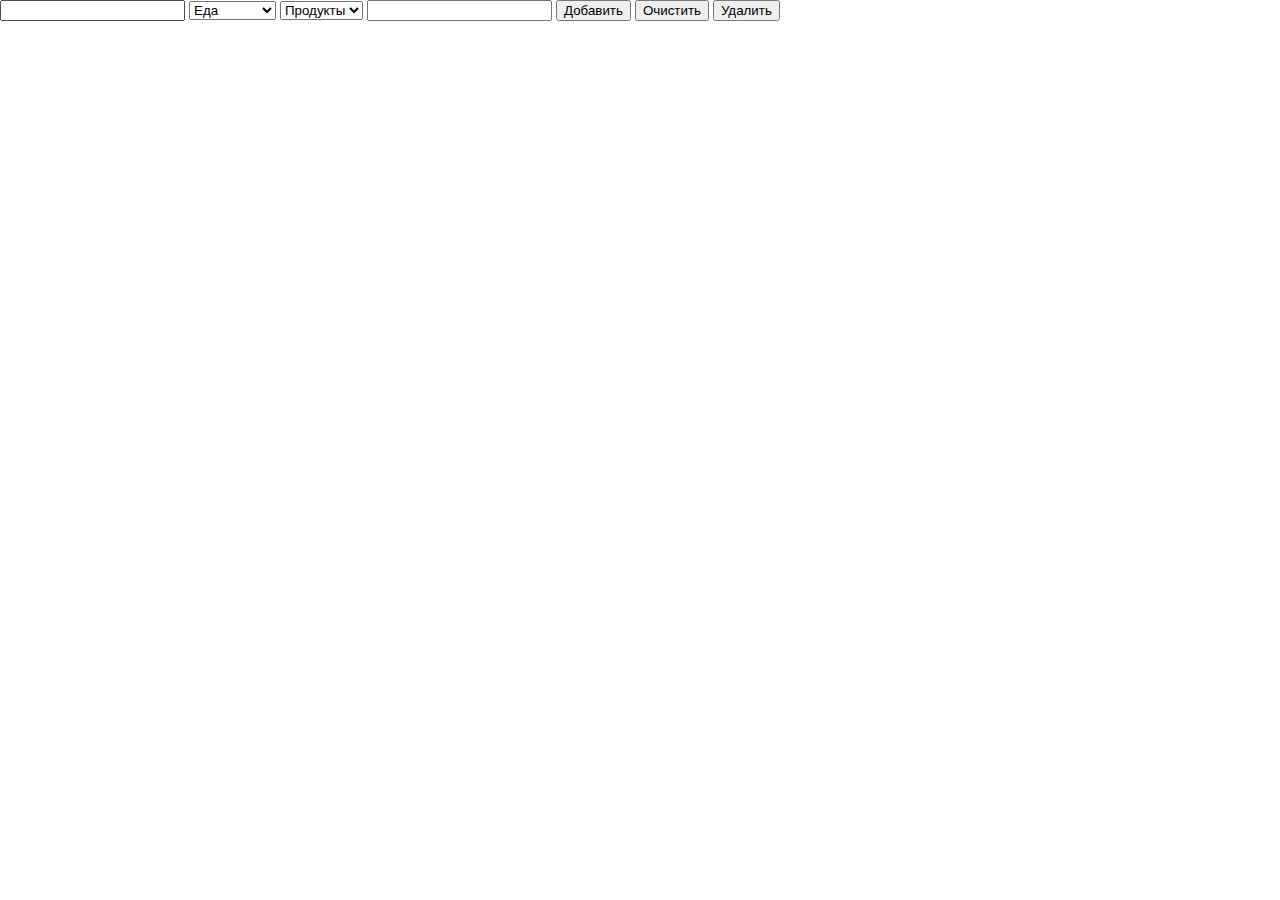
==== index.html @ c5780dd0 "Add files via upload" ====
<!DOCTYPE html>
<html>
<head>
    <meta charset='utf-8'>
    <title>CostControl</title>
    <link rel='stylesheet' href='style.css'>
</head>
<body>
    <!-- Форма ввода данных о новой транзакции -->
    <input id='in_sum'>
    <select name='category' id='category'>
        <option value='1' selected>Еда</option>
        <option value='2'>Транспорт</option>
        <option value='3'>Покупки</option>
    </select>
    <select name='subcategory' id='subcategory'>
    </select>
    <input id='in_comment'>
    <button onclick='new_transaction()'>Добавить</button>

    <!-- Кнопка очистки локального хранилища -->
    <button onclick='empty()'>Очистить</button>

    <!-- Кнопка удаления записи -->    
    <button onclick='remove()'>Удалить</button>
    

    <div class='cards'>
    <!-- Список транзакций -->
    <div class='transaction_list' id='trans_list'>

    </div>
    
    <!-- Статистика -->
    <div class='statistics_list' id='stat_list'>

    </div>

    </div>

    <!--  -->
    

    <!--  -->
    <script src='script.js'></script>
</body>
</html>
---- style.css ----
/*  */
body {
    margin: 0;
}

/*  */

/* .transaction_list {
    border: 1px solid green;
}

.transaction_card {
    border: 1px solid red;
}

.transaction_card div {
    border: 1px solid black;
} */

.cards {
    display: flex;
}
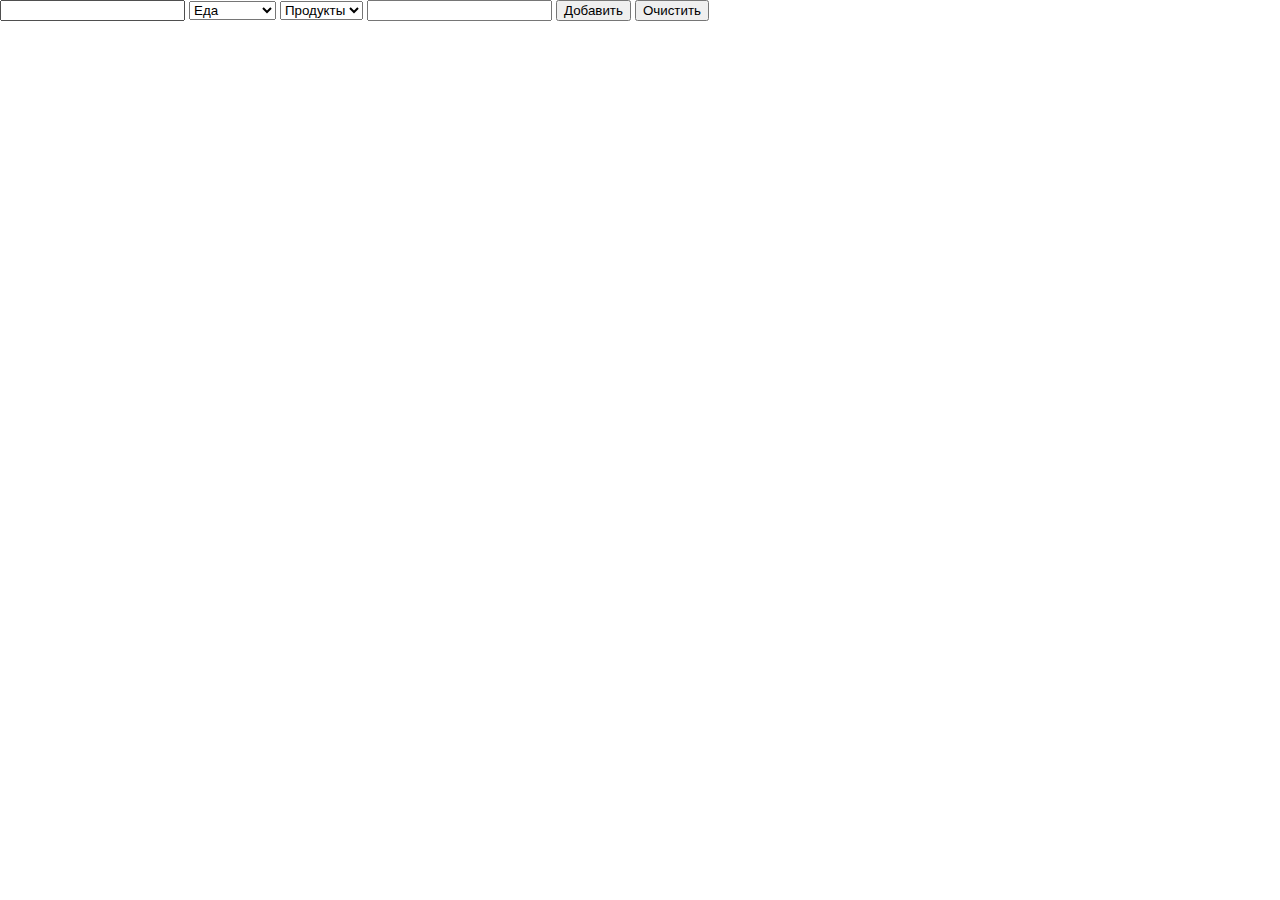
==== commit 22e82a15: "Add files via upload" ====
--- a/index.html
+++ b/index.html
@@ -21,10 +21,6 @@
     <!-- Кнопка очистки локального хранилища -->
     <button onclick='empty()'>Очистить</button>
 
-    <!-- Кнопка удаления записи -->    
-    <button onclick='remove()'>Удалить</button>
-    
-
     <div class='cards'>
     <!-- Список транзакций -->
     <div class='transaction_list' id='trans_list'>
--- a/style.css
+++ b/style.css
@@ -4,19 +4,6 @@
 }
 
 /*  */
-
-/* .transaction_list {
-    border: 1px solid green;
-}
-
-.transaction_card {
-    border: 1px solid red;
-}
-
-.transaction_card div {
-    border: 1px solid black;
-} */
-
 .cards {
     display: flex;
 }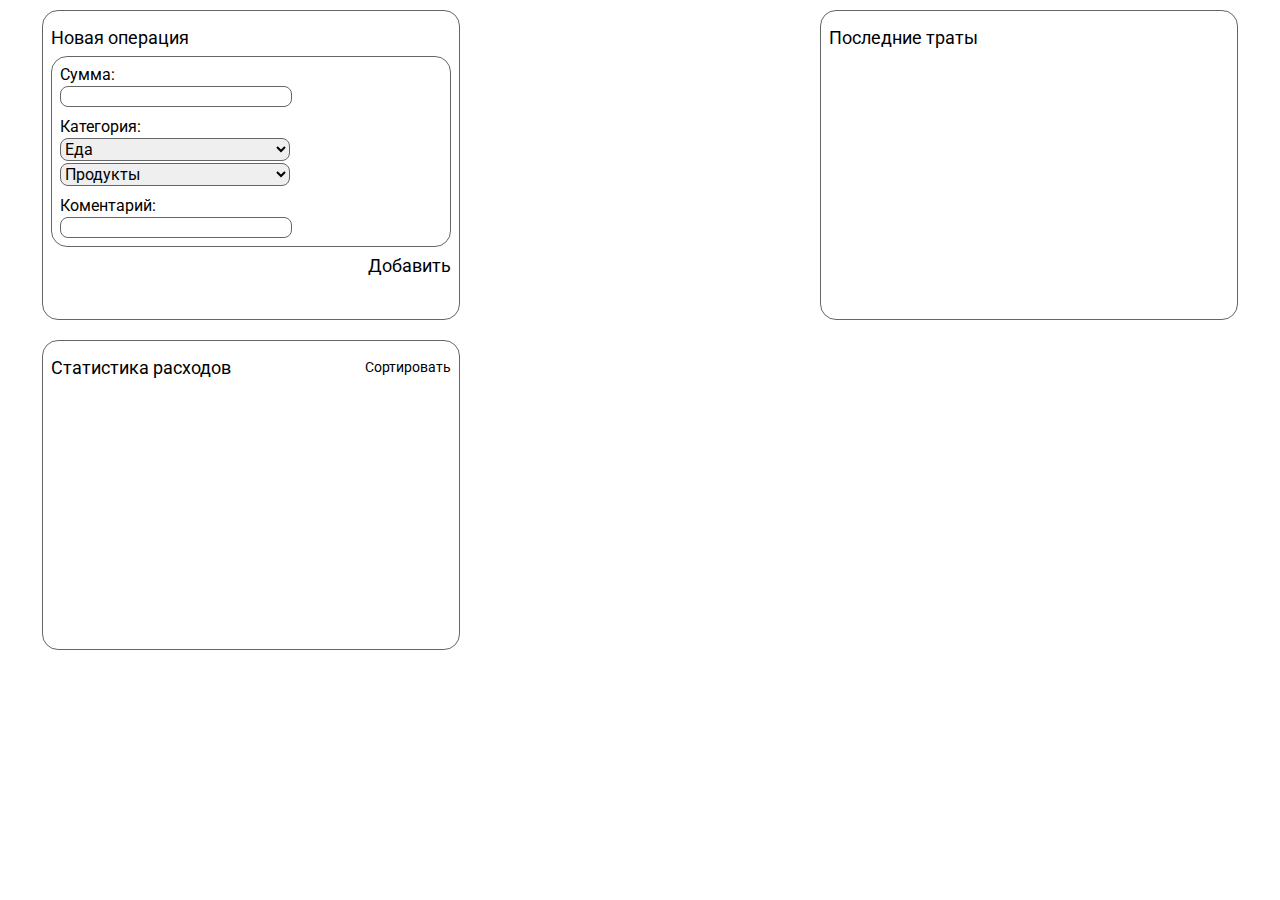
==== commit 36ecc22a: "Add files via upload" ====
--- a/index.html
+++ b/index.html
@@ -2,33 +2,69 @@
 <html>
 <head>
     <meta charset='utf-8'>
+    <meta name="viewport" content="width=device-width, initial-scale=1">
     <title>CostControl</title>
     <link rel='stylesheet' href='style.css'>
 </head>
 <body>
+    <!-- Кнопка очистки локального хранилища -->
+    <!-- <button onclick='empty()'>Очистить</button> -->
+
+    <!-- Контейнер -->
+    <div class='container'>
+
+    <!-- Карточки транзакций, статистики и т.д. -->
+    <div class='cards'>
+
     <!-- Форма ввода данных о новой транзакции -->
-    <input id='in_sum'>
-    <select name='category' id='category'>
-        <option value='1' selected>Еда</option>
-        <option value='2'>Транспорт</option>
-        <option value='3'>Покупки</option>
-    </select>
-    <select name='subcategory' id='subcategory'>
-    </select>
-    <input id='in_comment'>
-    <button onclick='new_transaction()'>Добавить</button>
+    <div class="myform">
+        <div class="myform_head">Новая операция</div>
+        <div class="in_myform">
+                <div class='in_sum'>
+                    <div class='in_sum_head'>Сумма:</div>
+                    <input id='in_sum'>
+                </div>
+                <div class='select'>
+                    <div class='category_head'>Категория:</div>
+                    <div class="in_category">
+                        <select name='category' id='category'>
+                            <option value='1' selected>Еда</option>
+                            <option value='2'>Транспорт</option>
+                            <option value='3'>Покупки</option>
+                        </select>
+                        <select name='subcategory' id='subcategory'>
+                        </select>
+                    </div>
+                </div>
+            <div>
+                <div class='in_comment_head'>Коментарий:</div>
+                <input id='in_comment'>
+            </div>   
+        </div>
+        <div class='myform_button' onclick='new_transaction()'>Добавить</div>
+    </div>
 
-    <!-- Кнопка очистки локального хранилища -->
-    <button onclick='empty()'>Очистить</button>
+    <!-- Список транзакций -->
+    <div class='trans'>
+        <div class="trans_head">
+            <div class='trans_header'>Последние траты</div>
+        </div>
 
-    <div class='cards'>
-    <!-- Список транзакций -->
-    <div class='transaction_list' id='trans_list'>
+        <div class='transaction_list' id='trans_list'>
 
+        </div>
     </div>
     
     <!-- Статистика -->
-    <div class='statistics_list' id='stat_list'>
+    <div class="stat">
+        <div class='stat_head'>
+            <div class='stat_header'>Статистика расходов</div>
+            <div class='stat_sort' onclick='stat_sort()'>Сортировать</div>
+        </div>
+            <div class='statistics_list' id='stat_list'>
+
+        </div>
+    </div>
 
     </div>
 
--- a/style.css
+++ b/style.css
@@ -1,9 +1,216 @@
 /*  */
+@import url('https://fonts.googleapis.com/css2?family=Roboto:ital,wght@0,400;0,700;1,400;1,700&display=swap');
+
 body {
     margin: 0;
+
+    font-family: Roboto;
+    font-size: 18px;
+}
+
+/*  */
+.container {
+    width: 95%;
+    margin: 0 auto;
 }
 
 /*  */
 .cards {
     display: flex;
-}+    flex-wrap: wrap;
+    justify-content: space-between;
+}
+
+/*  */
+.myform {
+    display: flex;
+    flex-direction: column;
+
+    border: 1px solid #666;
+    border-radius: 16px;
+
+    width: 400px;
+    height: 300px;
+    margin: 10px;
+    padding: 8px 8px 0 8px;
+}
+
+.myform_head {
+    padding: 8px 0;
+}
+
+.in_myform {
+    border: 1px solid #666;
+    border-radius: 16px;
+
+    padding: 8px;
+}
+
+.in_sum_head, input, .category_head, select, .in_comment_head {
+    font-family: Roboto;
+    font-size: 0.9em;
+}
+
+input, select {
+    border: 1px solid #666;
+    border-radius: 8px;
+
+    width: 230px;
+    padding: 0;
+    margin: 2px 0 0 0;
+}
+
+.select {
+    margin: 10px 0;
+}
+
+.in_category {
+    display: flex;
+    flex-direction: column;
+}
+
+.myform_button {
+    padding: 8px 0;
+    text-align: right;
+}
+.myform_button:hover {
+    color: #666;
+    cursor: pointer;
+}
+
+
+/*  */
+.trans {
+    border: 1px solid #666;
+    border-radius: 16px;
+    width: 400px;
+    height: 300px;
+    padding: 8px 8px 0px 8px;
+    margin: 10px;
+}
+
+.trans_header {
+    padding: 8px 0;
+}
+
+.transaction_list {
+    display: flex;
+    flex-direction: column;
+
+    overflow: auto;
+
+    height: 260px;
+}
+.transaction_list::-webkit-scrollbar { width: 0; }
+
+.transaction_card {
+    display: flex;
+
+    border: 1px solid #666;
+    border-radius: 16px;
+    height: 60px;
+    padding: 8px 0 8px 8px;
+    margin: 0 0 8px 0;
+}
+
+.transaction_comment {
+    font-size: 0.8em;
+}
+
+.transaction_name {
+    display: flex;
+    flex-direction: column;
+    flex-grow: 1;
+}
+
+.transaction_sum {
+    width: 120px;
+    align-self: center;
+
+    text-align: right;
+}
+
+.transaction_remove {
+    align-self: center;
+
+    font-size: 0.6em;
+    padding: 12px 4px 12px 12px;
+}
+.transaction_remove:hover {
+    color: #ff0000;
+    cursor: pointer;
+}
+
+/*  */
+.stat {
+    border: 1px solid #666;
+    border-radius: 16px;
+    width: 400px;
+    height: 300px;
+    padding: 8px 8px 0 8px;
+    margin: 10px;
+}
+
+.stat_head {
+    display: flex;
+    justify-content: space-between;
+}
+
+.stat_header {
+    padding: 8px 0;
+}
+
+.stat_sort {
+    align-self: center;
+
+    font-size: 0.8em;
+    padding: 8px 0;
+}
+.stat_sort:hover {
+    color: #666;
+    cursor: pointer;
+}
+
+.statistics_list {
+    display: flex;
+    flex-direction: column;
+
+    overflow: auto;
+
+    height: 260px;
+}
+.statistics_list::-webkit-scrollbar { width: 0; }
+
+.statistics_card {
+    display: flex;
+
+    border: 1px solid #666;
+    border-radius: 16px;
+    padding: 8px;
+    margin: 0 0 8px 0;
+}
+
+.statistics_subcoteg {
+    flex-grow: 1;
+}
+
+.statistics_sum {
+    width: 120px;
+    align-self: center;
+
+    text-align: right;
+}
+
+/*  */
+@media (max-width: 768px) {
+    body {
+        font-size: 16px;
+    }
+
+    .container {
+        width: 100%;
+    }
+}
+
+
+/*  */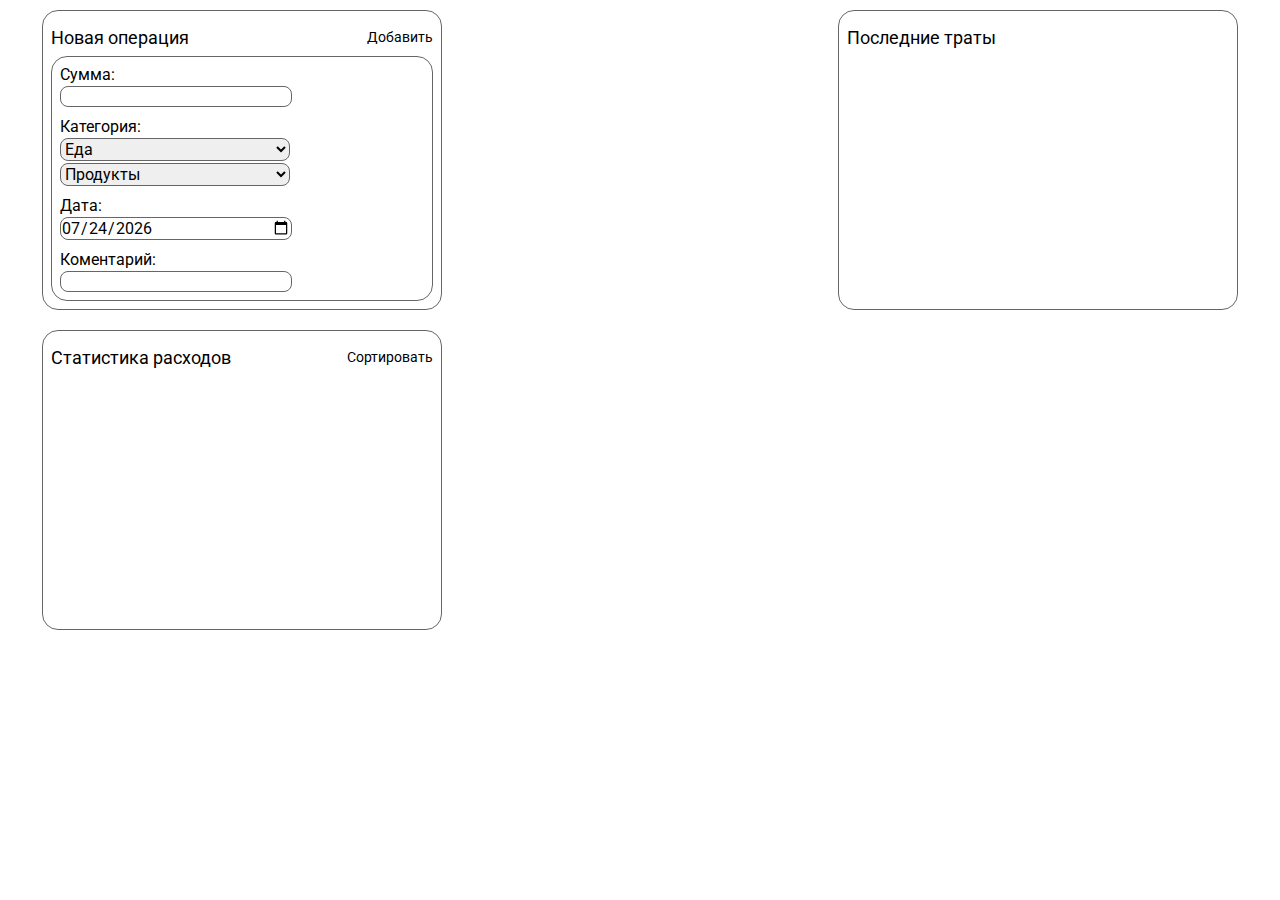
==== commit 8e8f8c75: "Add files via upload" ====
--- a/index.html
+++ b/index.html
@@ -18,30 +18,40 @@
 
     <!-- Форма ввода данных о новой транзакции -->
     <div class="myform">
-        <div class="myform_head">Новая операция</div>
+        <div class="myform_head">
+            <div class="myform_header">Новая операция</div>
+            <div class='myform_button' onclick='check_sum()'>Добавить</div>
+        </div>
         <div class="in_myform">
-                <div class='in_sum'>
-                    <div class='in_sum_head'>Сумма:</div>
-                    <input id='in_sum'>
+            <div class='sum'>
+                <div class='in_sum_head'>Сумма:</div>
+                <input id='in_sum'>
+            </div>
+            <div class='select'>
+                <div class='in_category_head'>Категория:</div>
+                <div class="in_category">
+                    <select name='category' id='category'>
+                        <option value='1' selected>Еда</option>
+                        <option value='2'>Транспорт</option>
+                        <option value='3'>Покупки</option>
+                    </select>
+                    <select name='subcategory' id='subcategory'>
+                    </select>
                 </div>
-                <div class='select'>
-                    <div class='category_head'>Категория:</div>
-                    <div class="in_category">
-                        <select name='category' id='category'>
-                            <option value='1' selected>Еда</option>
-                            <option value='2'>Транспорт</option>
-                            <option value='3'>Покупки</option>
-                        </select>
-                        <select name='subcategory' id='subcategory'>
-                        </select>
-                    </div>
+            </div>
+            <div class="date">
+                <div class="in_date_head">
+                    Дата:
                 </div>
-            <div>
+                <div class="in_date">
+                    <input type='date' id='in_date'>
+                </div>
+            </div> 
+            <div class='comment'>
                 <div class='in_comment_head'>Коментарий:</div>
                 <input id='in_comment'>
-            </div>   
+            </div>  
         </div>
-        <div class='myform_button' onclick='new_transaction()'>Добавить</div>
     </div>
 
     <!-- Список транзакций -->
--- a/style.css
+++ b/style.css
@@ -6,6 +6,10 @@
 
     font-family: Roboto;
     font-size: 18px;
+}
+
+div {
+    box-sizing: border-box;
 }
 
 /*  */
@@ -32,21 +36,41 @@
     width: 400px;
     height: 300px;
     margin: 10px;
-    padding: 8px 8px 0 8px;
+    padding: 8px;
 }
 
 .myform_head {
-    padding: 8px 0;
+    display: flex;
+    justify-content: space-between;
+}
+
+.myform_header {
+    padding: 8px 0;
+}
+
+.myform_button {
+    align-self: center;
+    font-size: 0.8em;
+    padding: 8px 0;
+}
+.myform_button:hover {
+    color: #666;
+    cursor: pointer;
 }
 
 .in_myform {
+    display: flex;
+    flex-direction: column;
+    justify-content: space-between;
+    flex-grow: 1;
+
     border: 1px solid #666;
     border-radius: 16px;
 
     padding: 8px;
 }
 
-.in_sum_head, input, .category_head, select, .in_comment_head {
+.in_sum_head, input, .in_category_head, select, .in_comment_head, .in_date_head {
     font-family: Roboto;
     font-size: 0.9em;
 }
@@ -60,24 +84,10 @@
     margin: 2px 0 0 0;
 }
 
-.select {
-    margin: 10px 0;
-}
-
 .in_category {
     display: flex;
     flex-direction: column;
 }
-
-.myform_button {
-    padding: 8px 0;
-    text-align: right;
-}
-.myform_button:hover {
-    color: #666;
-    cursor: pointer;
-}
-
 
 /*  */
 .trans {
@@ -108,7 +118,6 @@
 
     border: 1px solid #666;
     border-radius: 16px;
-    height: 60px;
     padding: 8px 0 8px 8px;
     margin: 0 0 8px 0;
 }
@@ -126,6 +135,12 @@
 .transaction_sum {
     width: 120px;
     align-self: center;
+
+    text-align: right;
+}
+
+.transaction_date {
+    font-size: 0.8em;
 
     text-align: right;
 }
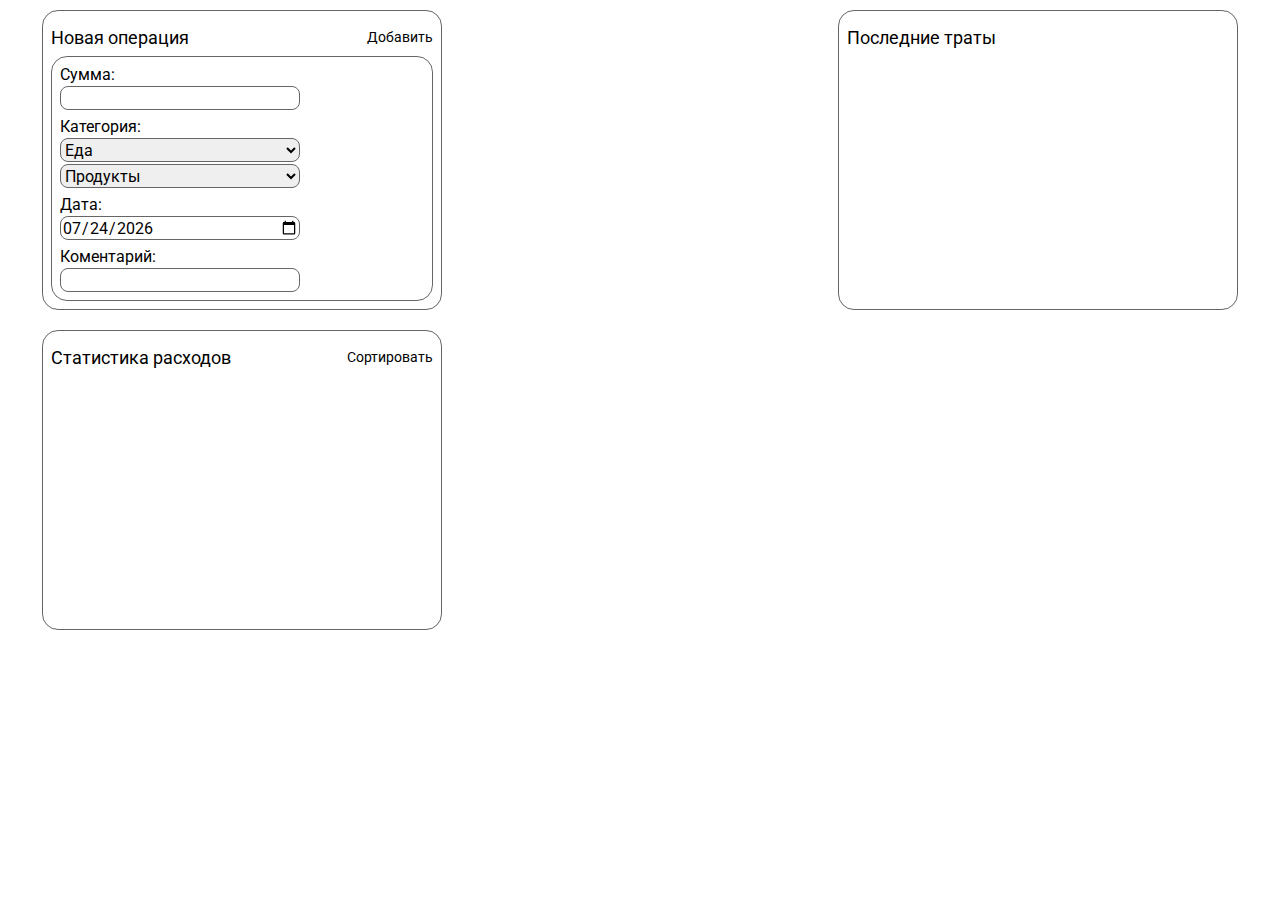
==== commit 27d3aecb: "Add files via upload" ====
--- a/index.html
+++ b/index.html
@@ -69,7 +69,7 @@
     <div class="stat">
         <div class='stat_head'>
             <div class='stat_header'>Статистика расходов</div>
-            <div class='stat_sort' onclick='stat_sort()'>Сортировать</div>
+            <div class='stat_sort' onclick='check_sort()'>Сортировать</div>
         </div>
             <div class='statistics_list' id='stat_list'>
 
--- a/style.css
+++ b/style.css
@@ -8,7 +8,7 @@
     font-size: 18px;
 }
 
-div {
+div, input, select {
     box-sizing: border-box;
 }
 
@@ -80,9 +80,20 @@
     border-radius: 8px;
 
     width: 230px;
-    padding: 0;
     margin: 2px 0 0 0;
 }
+input:focus, select:focus {
+    outline: none;
+}
+
+#in_sum, #category, #subcategory, #in_date, #in_comment {
+    width: 240px;
+    height: 24px;
+}
+
+#in_sum, #in_comment {
+    padding: 1px 4px;
+}
 
 .in_category {
     display: flex;
@@ -91,11 +102,14 @@
 
 /*  */
 .trans {
+    display: flex;
+    flex-direction: column;
+
     border: 1px solid #666;
     border-radius: 16px;
     width: 400px;
     height: 300px;
-    padding: 8px 8px 0px 8px;
+    padding: 8px;
     margin: 10px;
 }
 
@@ -108,8 +122,6 @@
     flex-direction: column;
 
     overflow: auto;
-
-    height: 260px;
 }
 .transaction_list::-webkit-scrollbar { width: 0; }
 
@@ -158,11 +170,14 @@
 
 /*  */
 .stat {
+    display: flex;
+    flex-direction: column;
+
     border: 1px solid #666;
     border-radius: 16px;
     width: 400px;
     height: 300px;
-    padding: 8px 8px 0 8px;
+    padding: 8px;
     margin: 10px;
 }
 
@@ -191,8 +206,6 @@
     flex-direction: column;
 
     overflow: auto;
-
-    height: 260px;
 }
 .statistics_list::-webkit-scrollbar { width: 0; }
 
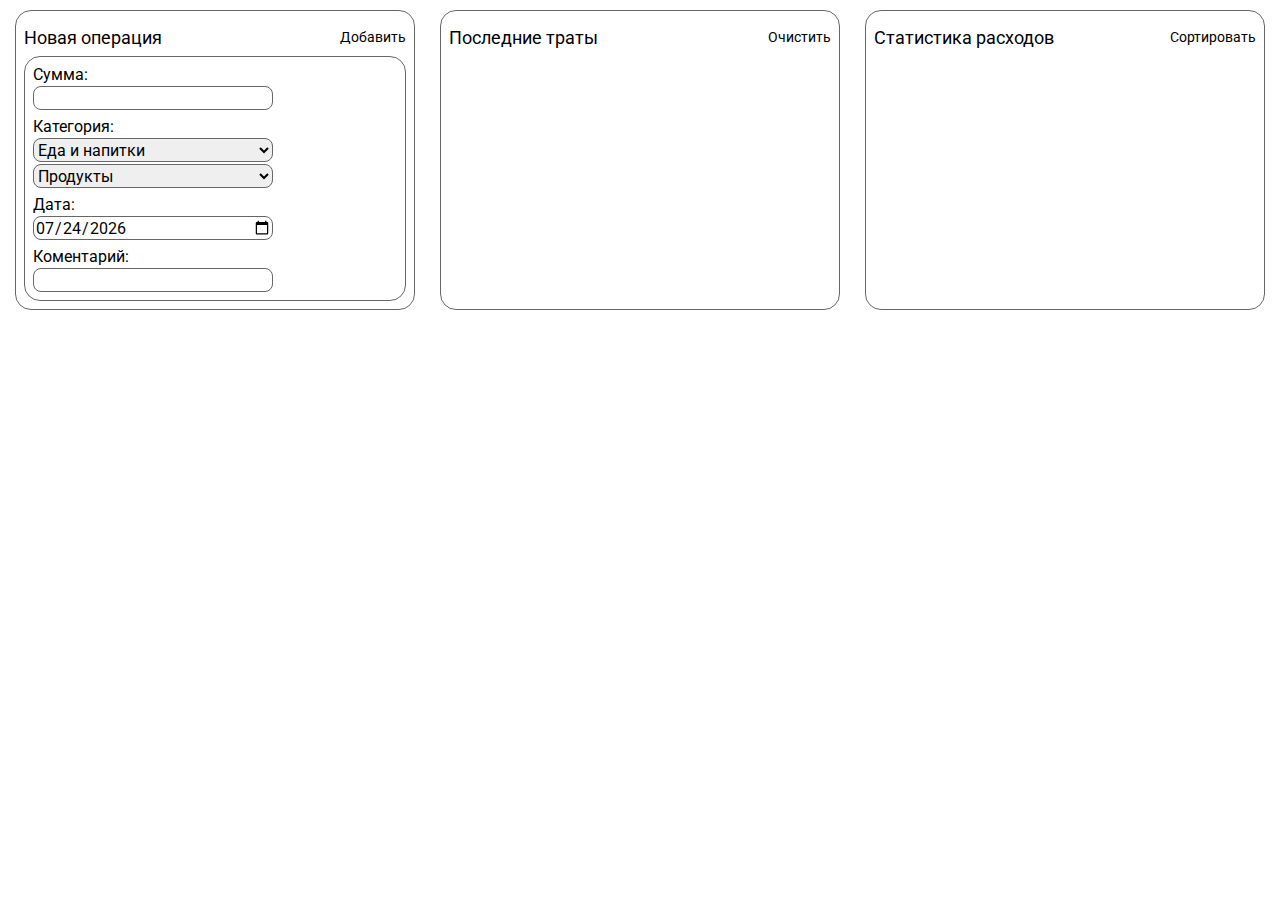
==== commit fd71f3d5: "Add files via upload" ====
--- a/index.html
+++ b/index.html
@@ -7,9 +7,6 @@
     <link rel='stylesheet' href='style.css'>
 </head>
 <body>
-    <!-- Кнопка очистки локального хранилища -->
-    <!-- <button onclick='empty()'>Очистить</button> -->
-
     <!-- Контейнер -->
     <div class='container'>
 
@@ -31,9 +28,12 @@
                 <div class='in_category_head'>Категория:</div>
                 <div class="in_category">
                     <select name='category' id='category'>
-                        <option value='1' selected>Еда</option>
+                        <option value='1' selected>Еда и напитки</option>
                         <option value='2'>Транспорт</option>
-                        <option value='3'>Покупки</option>
+                        <option value='3'>Жилье</option>
+                        <option value='4'>Покупки</option>
+                        <option value='5'>Досуг</option>
+                        <option value='6'>Связь</option>
                     </select>
                     <select name='subcategory' id='subcategory'>
                     </select>
@@ -58,6 +58,7 @@
     <div class='trans'>
         <div class="trans_head">
             <div class='trans_header'>Последние траты</div>
+            <div class='trans_button'  onclick='check_trans()'>Очистить</div>
         </div>
 
         <div class='transaction_list' id='trans_list'>
--- a/style.css
+++ b/style.css
@@ -13,16 +13,13 @@
 }
 
 /*  */
-.container {
-    width: 95%;
-    margin: 0 auto;
-}
+
 
 /*  */
 .cards {
     display: flex;
     flex-wrap: wrap;
-    justify-content: space-between;
+    justify-content: space-evenly;
 }
 
 /*  */
@@ -113,6 +110,22 @@
     margin: 10px;
 }
 
+.trans_head {
+    display: flex;
+    justify-content: space-between;
+}
+
+.trans_button {
+    align-self: center;
+
+    font-size: 0.8em;
+    padding: 8px 0;
+}
+.trans_button:hover {
+    color: #666;
+    cursor: pointer;
+}
+
 .trans_header {
     padding: 8px 0;
 }
@@ -142,6 +155,12 @@
     display: flex;
     flex-direction: column;
     flex-grow: 1;
+}
+
+.transaction_info {
+    display: flex;
+    flex-direction: column;
+    justify-content: center;
 }
 
 .transaction_sum {
@@ -234,10 +253,6 @@
     body {
         font-size: 16px;
     }
-
-    .container {
-        width: 100%;
-    }
 }
 
 
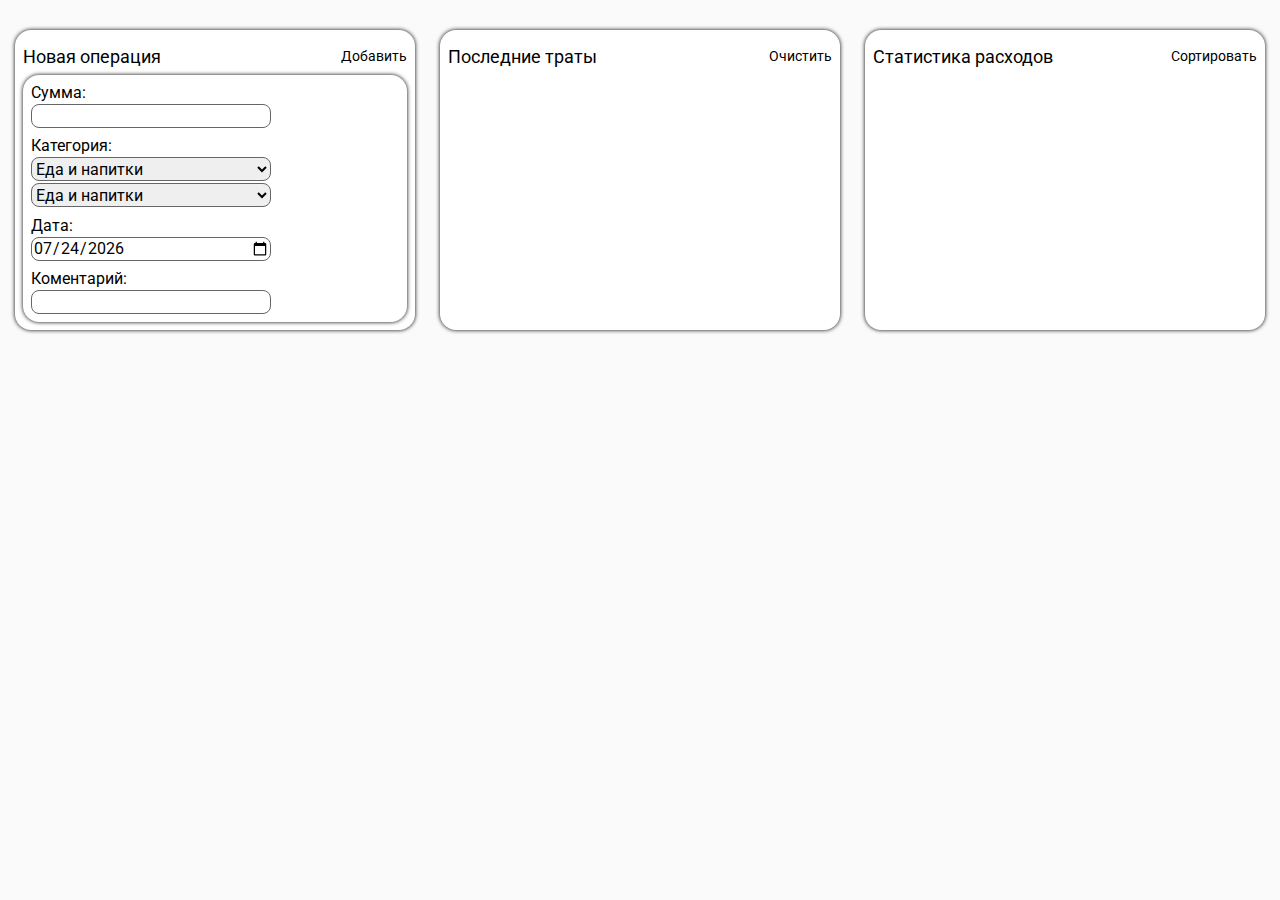
==== commit d3b08628: "Add files via upload" ====
--- a/index.html
+++ b/index.html
@@ -10,23 +10,23 @@
     <!-- Контейнер -->
     <div class='container'>
 
-    <!-- Карточки транзакций, статистики и т.д. -->
+    <!-- Карточки новой операции, списка последних транзакций и т.д. -->
     <div class='cards'>
 
     <!-- Форма ввода данных о новой транзакции -->
-    <div class="myform">
-        <div class="myform_head">
-            <div class="myform_header">Новая операция</div>
-            <div class='myform_button' onclick='check_sum()'>Добавить</div>
+    <div class='myform card'>
+        <div class='head'>
+            <div class='myform_header'>Новая операция</div>
+            <div class='myform_button mybutton' onclick='check_sum()'>Добавить</div>
         </div>
-        <div class="in_myform">
+        <div class='in_myform'>
             <div class='sum'>
                 <div class='in_sum_head'>Сумма:</div>
                 <input id='in_sum'>
             </div>
             <div class='select'>
                 <div class='in_category_head'>Категория:</div>
-                <div class="in_category">
+                <div class='in_category'>
                     <select name='category' id='category'>
                         <option value='1' selected>Еда и напитки</option>
                         <option value='2'>Транспорт</option>
@@ -39,11 +39,11 @@
                     </select>
                 </div>
             </div>
-            <div class="date">
-                <div class="in_date_head">
+            <div class='date'>
+                <div class='in_date_head'>
                     Дата:
                 </div>
-                <div class="in_date">
+                <div class='in_date'>
                     <input type='date' id='in_date'>
                 </div>
             </div> 
@@ -55,24 +55,24 @@
     </div>
 
     <!-- Список транзакций -->
-    <div class='trans'>
-        <div class="trans_head">
+    <div class='trans card'>
+        <div class='trans_head head'>
             <div class='trans_header'>Последние траты</div>
-            <div class='trans_button'  onclick='check_trans()'>Очистить</div>
+            <div class='mybutton' onclick='check_trans()'>Очистить</div>
         </div>
 
-        <div class='transaction_list' id='trans_list'>
+        <div class='list' id='trans_list'>
 
         </div>
     </div>
     
     <!-- Статистика -->
-    <div class="stat">
-        <div class='stat_head'>
+    <div class="stat card">
+        <div class='stat_head head'>
             <div class='stat_header'>Статистика расходов</div>
-            <div class='stat_sort' onclick='check_sort()'>Сортировать</div>
+            <div class='mybutton' onclick='check_sort()'>Сортировать</div>
         </div>
-            <div class='statistics_list' id='stat_list'>
+            <div class='list' id='stat_list'>
 
         </div>
     </div>
--- a/style.css
+++ b/style.css
@@ -1,44 +1,85 @@
-/*  */
+/* Main */
 @import url('https://fonts.googleapis.com/css2?family=Roboto:ital,wght@0,400;0,700;1,400;1,700&display=swap');
 
 body {
-    margin: 0;
-
     font-family: Roboto;
     font-size: 18px;
+    
+    margin: 0;
+    padding: 20px 0 0 0;
+
+    background-color: #fafafa;
 }
 
 div, input, select {
     box-sizing: border-box;
 }
 
-/*  */
-
-
-/*  */
+/* Cards */
 .cards {
     display: flex;
     flex-wrap: wrap;
     justify-content: space-evenly;
 }
 
-/*  */
-.myform {
+.cards > div {
+    background-color: #fff;
+}
+
+.card {
+    display: flex;
+    flex-direction: column;
+    
+    width: 400px;
+    height: 300px;
+    margin: 10px;
+
+    border-radius: 16px;
+    box-shadow: 0 0 4px;
+}
+
+.head {
+    display: flex;
+    justify-content: space-between;
+}
+
+.mybutton {
+    font-size: 0.8em;
+    align-self: center;
+}
+.mybutton:hover {
+    color: #666;
+    cursor: pointer;
+}
+
+.list {
     display: flex;
     flex-direction: column;
 
-    border: 1px solid #666;
+    overflow: auto;
+}
+.list::-webkit-scrollbar { width: 0; }
+
+.list_card {
+    display: flex;
+
+    box-shadow: 0 0 4px;
     border-radius: 16px;
 
-    width: 400px;
-    height: 300px;
-    margin: 10px;
     padding: 8px;
+    margin: 4px 8px;
 }
 
-.myform_head {
-    display: flex;
-    justify-content: space-between;
+.card_sum {
+    width: 120px;
+    align-self: center;
+
+    text-align: right;
+}
+
+/* MyForm */
+.myform {
+    padding: 8px;
 }
 
 .myform_header {
@@ -46,13 +87,7 @@
 }
 
 .myform_button {
-    align-self: center;
-    font-size: 0.8em;
     padding: 8px 0;
-}
-.myform_button:hover {
-    color: #666;
-    cursor: pointer;
 }
 
 .in_myform {
@@ -61,10 +96,10 @@
     justify-content: space-between;
     flex-grow: 1;
 
-    border: 1px solid #666;
+    padding: 8px;
+
     border-radius: 16px;
-
-    padding: 8px;
+    box-shadow: 0 0 4px;
 }
 
 .in_sum_head, input, .in_category_head, select, .in_comment_head, .in_date_head {
@@ -73,11 +108,11 @@
 }
 
 input, select {
+    width: 230px;
+    margin: 2px 0 0 0;
+
     border: 1px solid #666;
     border-radius: 8px;
-
-    width: 230px;
-    margin: 2px 0 0 0;
 }
 input:focus, select:focus {
     outline: none;
@@ -97,54 +132,9 @@
     flex-direction: column;
 }
 
-/*  */
-.trans {
-    display: flex;
-    flex-direction: column;
-
-    border: 1px solid #666;
-    border-radius: 16px;
-    width: 400px;
-    height: 300px;
-    padding: 8px;
-    margin: 10px;
-}
-
+/* Transaction */
 .trans_head {
-    display: flex;
-    justify-content: space-between;
-}
-
-.trans_button {
-    align-self: center;
-
-    font-size: 0.8em;
-    padding: 8px 0;
-}
-.trans_button:hover {
-    color: #666;
-    cursor: pointer;
-}
-
-.trans_header {
-    padding: 8px 0;
-}
-
-.transaction_list {
-    display: flex;
-    flex-direction: column;
-
-    overflow: auto;
-}
-.transaction_list::-webkit-scrollbar { width: 0; }
-
-.transaction_card {
-    display: flex;
-
-    border: 1px solid #666;
-    border-radius: 16px;
-    padding: 8px 0 8px 8px;
-    margin: 0 0 8px 0;
+    padding: 16px 8px 4px 8px;
 }
 
 .transaction_comment {
@@ -164,10 +154,7 @@
 }
 
 .transaction_sum {
-    width: 120px;
-    align-self: center;
-
-    text-align: right;
+    color: #ff0000;
 }
 
 .transaction_date {
@@ -177,9 +164,10 @@
 }
 
 .transaction_remove {
+    font-size: 0.6em;
+
     align-self: center;
 
-    font-size: 0.6em;
     padding: 12px 4px 12px 12px;
 }
 .transaction_remove:hover {
@@ -187,73 +175,19 @@
     cursor: pointer;
 }
 
-/*  */
-.stat {
-    display: flex;
-    flex-direction: column;
-
-    border: 1px solid #666;
-    border-radius: 16px;
-    width: 400px;
-    height: 300px;
-    padding: 8px;
-    margin: 10px;
-}
-
+/* Statistics */
 .stat_head {
-    display: flex;
-    justify-content: space-between;
-}
-
-.stat_header {
-    padding: 8px 0;
-}
-
-.stat_sort {
-    align-self: center;
-
-    font-size: 0.8em;
-    padding: 8px 0;
-}
-.stat_sort:hover {
-    color: #666;
-    cursor: pointer;
-}
-
-.statistics_list {
-    display: flex;
-    flex-direction: column;
-
-    overflow: auto;
-}
-.statistics_list::-webkit-scrollbar { width: 0; }
-
-.statistics_card {
-    display: flex;
-
-    border: 1px solid #666;
-    border-radius: 16px;
-    padding: 8px;
-    margin: 0 0 8px 0;
+    padding: 16px 8px 4px 8px;
 }
 
 .statistics_subcoteg {
     flex-grow: 1;
 }
 
-.statistics_sum {
-    width: 120px;
-    align-self: center;
-
-    text-align: right;
-}
-
-/*  */
+/* Media */
 @media (max-width: 768px) {
     body {
         font-size: 16px;
+        padding: 0;
     }
-}
-
-
-/*  */+}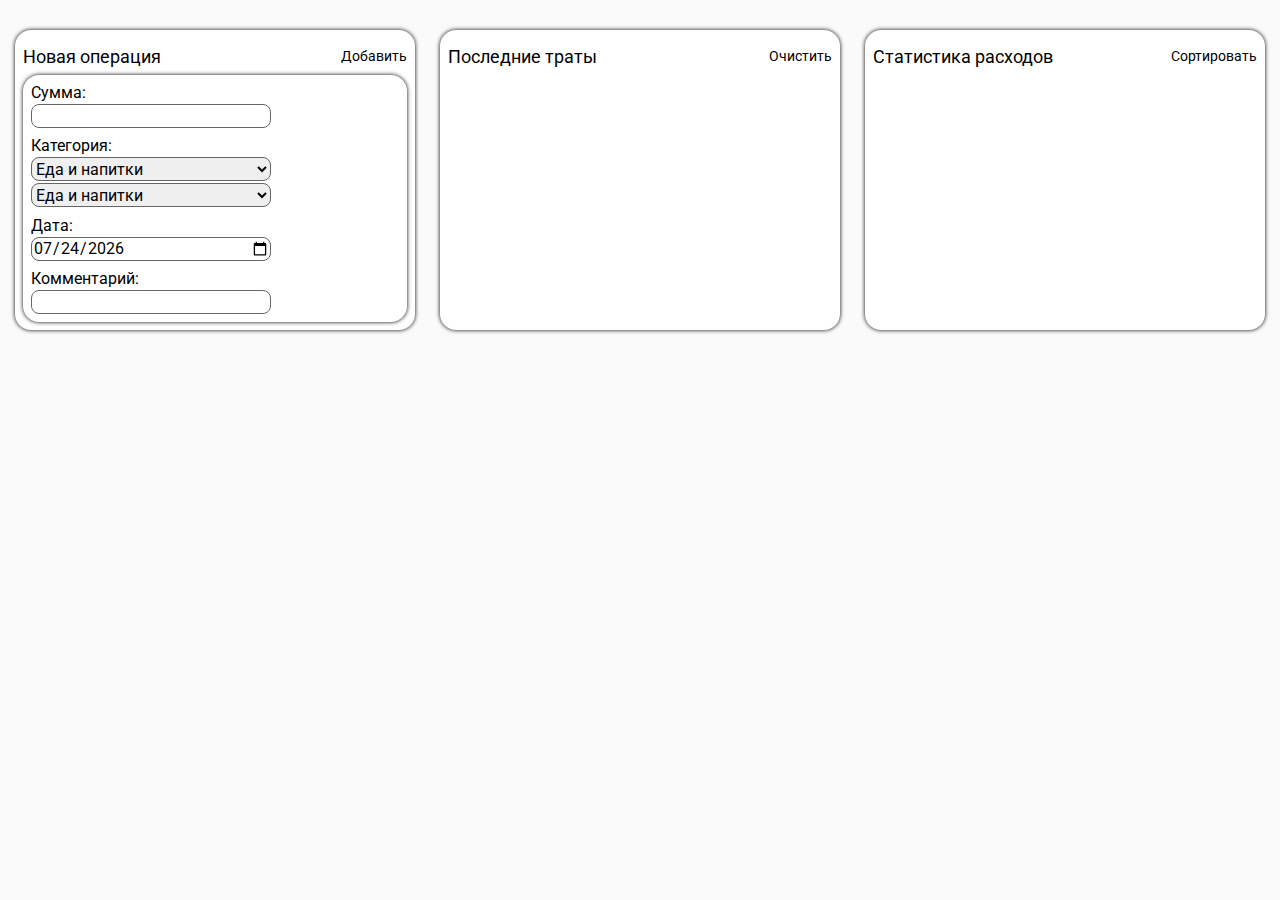
==== commit d40633b9: "Add files via upload" ====
--- a/index.html
+++ b/index.html
@@ -48,7 +48,7 @@
                 </div>
             </div> 
             <div class='comment'>
-                <div class='in_comment_head'>Коментарий:</div>
+                <div class='in_comment_head'>Комментарий:</div>
                 <input id='in_comment'>
             </div>  
         </div>
--- a/style.css
+++ b/style.css
@@ -153,6 +153,10 @@
     justify-content: center;
 }
 
+.transaction_card {
+    padding: 8px 0 8px 8px;
+}
+
 .transaction_sum {
     color: #ff0000;
 }
